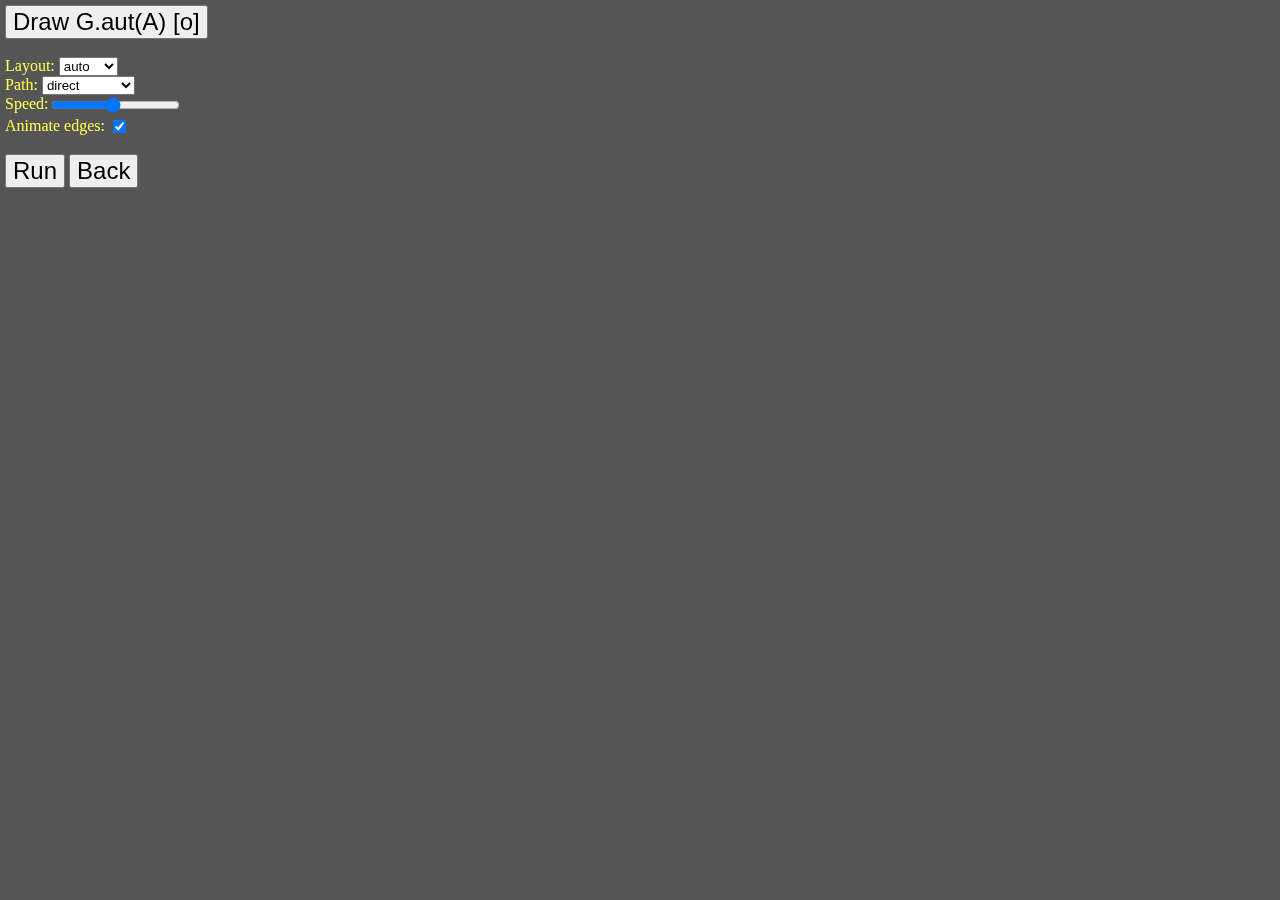
==== minimal_example.html @ 58f95f5c "Added minimal HTML example, for people to copy and edit to make their own page." ====
<!DOCTYPE html>
 <head>
  <meta charset=UTF-8>
  <title>Class-based automorphisms</title>
  <link rel="stylesheet" href="minimal_example.css"/>
 </head>
 <body>
  <div id="messages" class="inner"></div>
  <div id="controls">
   <div style="margin-bottom:10px;">
    <button class="mainbutton" onclick="draw_svg_graph(G,getLayout(),A,'thegraph');setrunbuttons('G','A')">Draw G.aut(A) [o]</button><br/><br/>
    <label for="layout">Layout:</label> <select name="layout" id="layout"><option value="auto">auto</option><option value="vertex">vertex</option><option value="edge">edge</option><option value="axis">axis</option></select><br/>
    <label for="pathstyle">Path:</label> <select name="pathstyle" id="pathstyle"><option value="direct">direct</option><option value="graph">along graph</option></select><br/>
    <label for="speed">Speed:</label><input type="range" id="speed" min="0.1" max="3" step="0.1" value="1.5"><br/>
    <label for="animedges">Animate edges:</label> <input type="checkbox" name="animedges" id="animedges" checked="checked"/><br/><br/>
    <button id="runforward" class="mainbutton animateGbuttons" onclick="msg('Choose a graph and automorphism first')">Run</button>
    <button id="runbackward" class="mainbutton animateGbuttons" onclick="msg('Choose a graph and automorphism first')">Back</button>
   </div>
   <div id="Gbuttons">
   </div>
  </div>
  <div id="thegraph"></div>

 <script src="class.js"></script>
 <script src="animation.js"></script>
 <script src="drawing.js"></script>
 <script src="minimal_example.js"></script>

 <script>

  /*
    The Automorphism
  */

  var A = new Automorphism('rotationautomorphism');
  A.valency = 3;
  A.set_reference_address([]);
  A.set_reference_destination([]);
  A.add_local_action([],[2,0,1]);
  A.set_constant_local_action();

 /*
    The Graph
 */
  var G = new Graph('newgraph');
  var valency = A.valency; // make sure the graph is compatible with the automorphism
  G.add_regular_tree(valency,5); // 94 vertices


 </script>
 </body>
</html>
---- minimal_example.css ----
html,body {
    padding:0;
    margin:0;
   }
   #messages{
    position: fixed;
    background: transparent;
    height: 60px;
    top: 80vh;
    top: calc(100vh - 60px);
    overflow-y: auto;
    margin: 0;
    padding: 4px;
    font-size: 14px;
    color: #ff5;
    box-sizing: border-box;
   }
   #thegraph {
    width: 100vw;
    height: 100vh;
    margin: 0;
    padding: 0;
    background-color: #555;
   }
   #thegraph svg {
    width: 99%;
    height: 99%;
    margin: 0;
    padding: 0;
    background-color: #555;
   }
   #controls {
    padding: 5px;
    margin: 0;
    position: fixed;
    width: 100%;
    box-sizing: border-box;
    vertical-align: top;
   }
   #controls select {
    vertical-align: top;
   }
   #controls button {
    vertical-align: top;
   }
   #controls label {
    color: #ff5;
    vertical-align: top;
   }
   circle {
    transition: fill 1s ease;
   }
   input[type=checkbox] {
    vertical-align: top;
   }
   .mainbutton {
    font-size: 1.5em;
   }
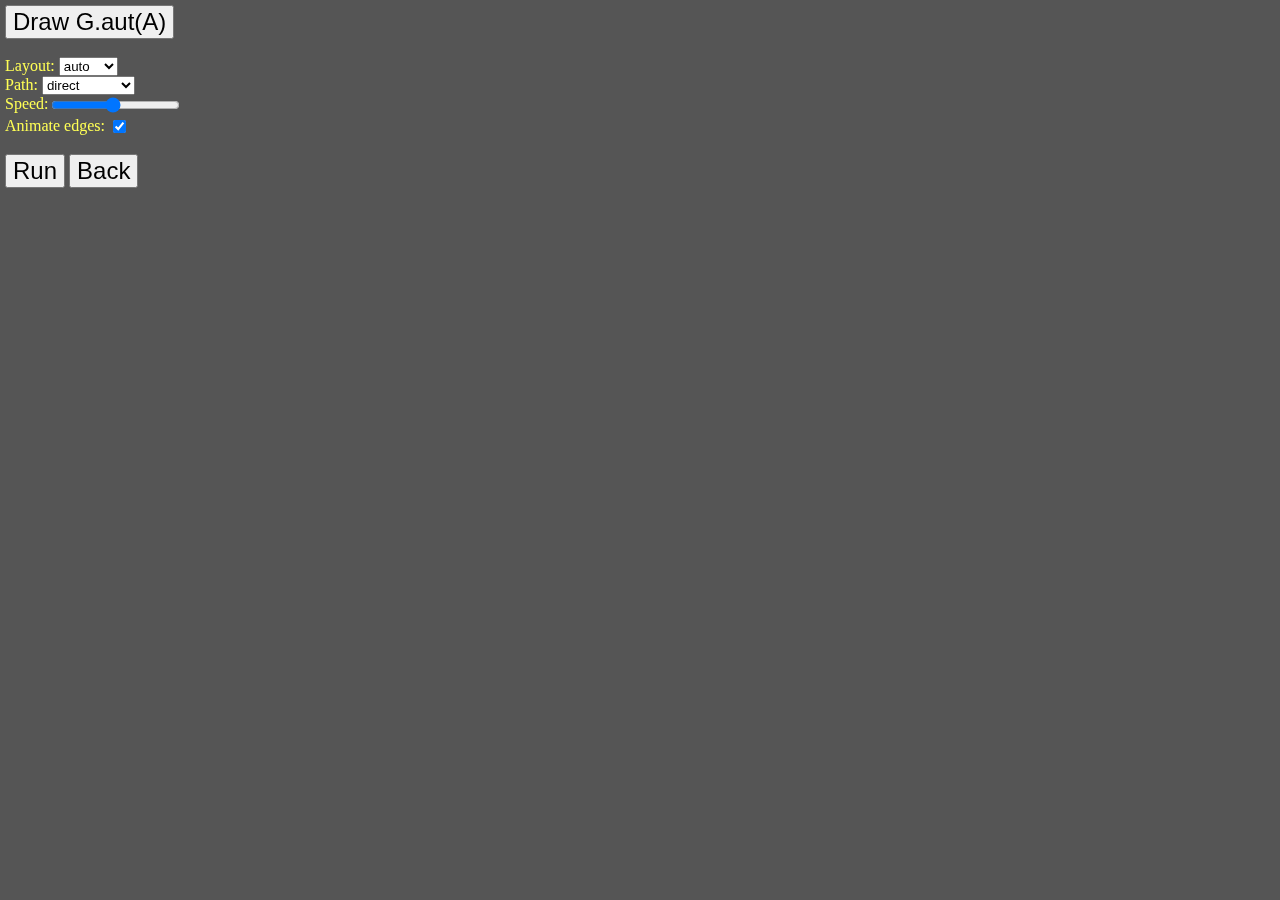
==== commit c6de6e6f: "Minimal example now draws a graph dependent on the type of automorphism defined, and provides an exa" ====
--- a/minimal_example.html
+++ b/minimal_example.html
@@ -8,7 +8,7 @@
   <div id="messages" class="inner"></div>
   <div id="controls">
    <div style="margin-bottom:10px;">
-    <button class="mainbutton" onclick="draw_svg_graph(G,getLayout(),A,'thegraph');setrunbuttons('G','A')">Draw G.aut(A) [o]</button><br/><br/>
+    <button class="mainbutton" onclick="draw_svg_graph(G,getLayout(),A,'thegraph');setrunbuttons('G','A')">Draw G.aut(A)</button><br/><br/>
     <label for="layout">Layout:</label> <select name="layout" id="layout"><option value="auto">auto</option><option value="vertex">vertex</option><option value="edge">edge</option><option value="axis">axis</option></select><br/>
     <label for="pathstyle">Path:</label> <select name="pathstyle" id="pathstyle"><option value="direct">direct</option><option value="graph">along graph</option></select><br/>
     <label for="speed">Speed:</label><input type="range" id="speed" min="0.1" max="3" step="0.1" value="1.5"><br/>
@@ -35,17 +35,44 @@
   var A = new Automorphism('rotationautomorphism');
   A.valency = 3;
   A.set_reference_address([]);
-  A.set_reference_destination([]);
-  A.add_local_action([],[2,0,1]);
+
+  /* uncomment ONE example below (two lines each) or make your own automorphism */
+  A.set_reference_destination([]); // rotation
+  A.add_local_action([],[2,0,1]);  // rotation
+
+//  A.set_reference_destination([0]); // reflection
+//  A.add_local_action([],[0,2,1]);   // reflection
+
+//  A.set_reference_destination([0,1]); // translation
+//  A.add_local_action([],[0,1,2]);     // translation
+
+
+  // finish setting up the automorphism
   A.set_constant_local_action();
+  A.calculate_automorphism_type();
 
  /*
     The Graph
  */
   var G = new Graph('newgraph');
   var valency = A.valency; // make sure the graph is compatible with the automorphism
-  G.add_regular_tree(valency,5); // 94 vertices
 
+  // create the vertices and edges ***according to the automorphism type***
+  switch (A.automorphism_type){
+   case 'rotation':
+                       G.add_regular_tree(valency,6); // 190 vertices
+                       break;
+   case 'reflection':
+                       G.add_regular_tree(valency,6); // 190 vertices
+                       G.balance_tree(A.automorphism_focus); // make it symmetric around the fixed edge
+                       break;
+  case 'translation':
+                       G.add_regular_tree(valency,5); // add a small tree...
+                       var A_axis = G.find_focus_axis(A); // just to find the axis of translation
+                       G.reset(); // remove all vertices and edges
+                       G.add_axis_tree(valency,path_from_to(A_axis[0],A_axis[1]),3); // make an axis tree of depth 2
+                       break;
+ }
 
  </script>
  </body>
